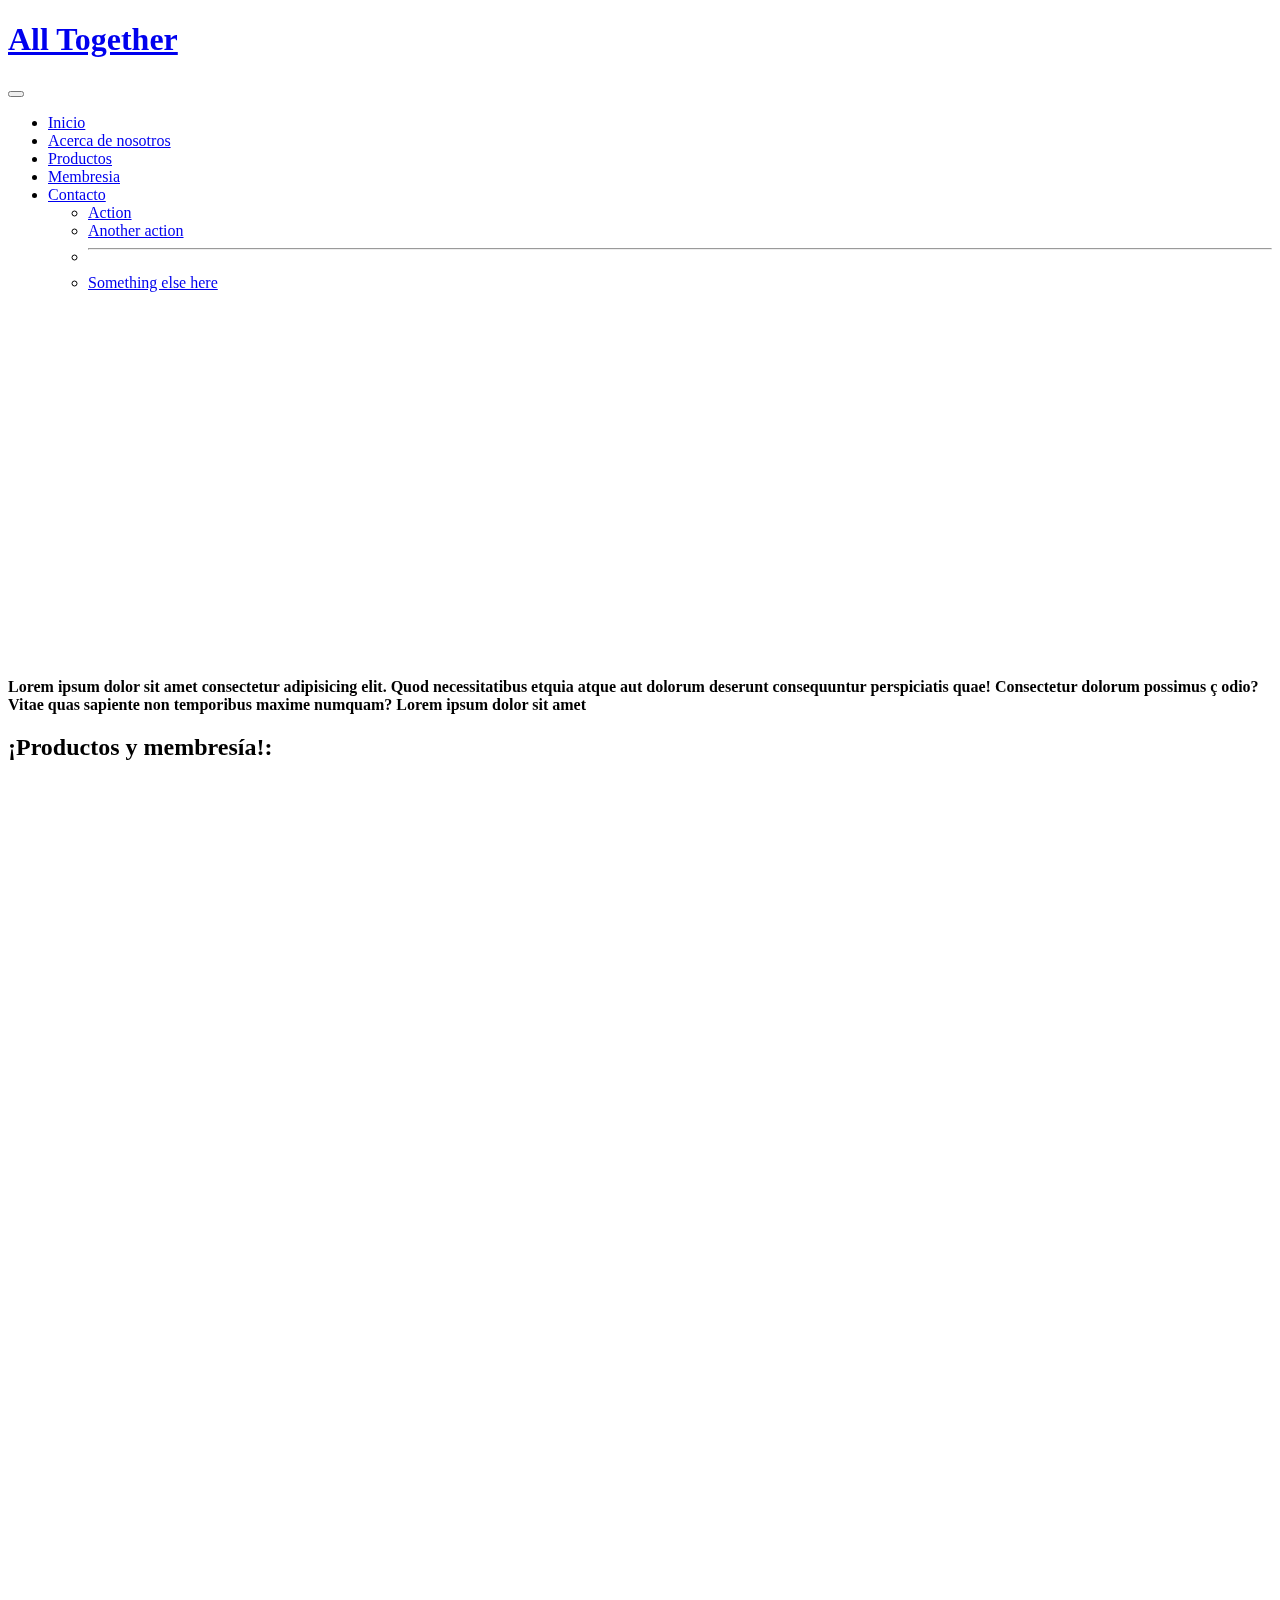
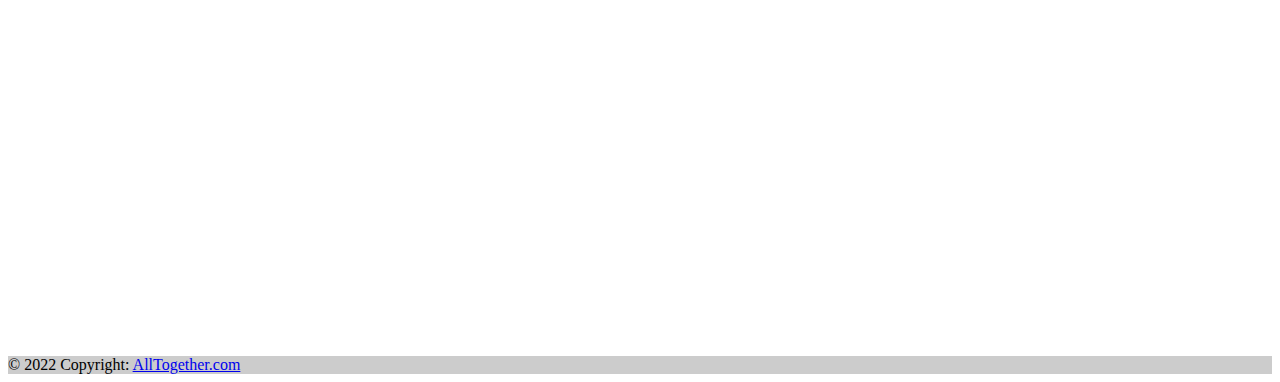
==== index.html @ bae0704a "Inicializando" ====
<!DOCTYPE html>
<html lang="en">
<!---------------------------------------HEAD--------------------------------------->

<head>
    <meta charset="UTF-8">
    <meta http-equiv="X-UA-Compatible" content="IE=edge">
    <meta name="viewport" content="width=device-width, initial-scale=1.0">
    <meta name="viewport" content="width=device-width, initial-scale=1">
    <!--------------LIBRERIAS-------------->
    <link href="https://unpkg.com/aos@2.3.1/dist/aos.css" rel="stylesheet">
    <!--------------FRAMEWORK-------------->
    <link href="https://cdn.jsdelivr.net/npm/bootstrap@5.0.2/dist/css/bootstrap.min.css" rel="stylesheet"
        integrity="sha384-EVSTQN3/azprG1Anm3QDgpJLIm9Nao0Yz1ztcQTwFspd3yD65VohhpuuCOmLASjC" crossorigin="anonymous">
    <!-----------------CSS----------------->
    <link rel="stylesheet" href="./css/style.css">
    <title>AllTogether</title>
</head>
<!---------------------------------------BODY--------------------------------------->
<body>
<!---------------HEADER---------------->
    <header class="bg-dark text-white">
        <div class="p-3" data-aos="fade-down" data-aos-duration="1000">
            <nav class="navbar navbar-expand-md navbar-light">
                <div class="container-fluid">
                    <div class="mt-3">
                        <a class="navbar-brand" href="/index.html">
                            <h1 class="text-white text-decoration-none">All Together</h1>
                        </a>
                    </div>
                    <button class="navbar-toggler bg-light mb-4" type="button" data-bs-toggle="collapse"
                        data-bs-target="#navbarSupportedContent" aria-controls="navbarSupportedContent"
                        aria-expanded="false" aria-label="Toggle navigation">
                        <span class="navbar-toggler-icon"></span>
                    </button>
                    <div class="collapse navbar-collapse justify-content-md-center" id="navbarSupportedContent">
                        <ul class="navbar-nav  mb-2 mb-lg-0 ">
                            <li class="nav-item">
                                <a class="nav-link active text-white" aria-current="page" href="./index.html">Inicio</a>
                            </li>
                            <li class="nav-item">
                                <a class="nav-link active text-white" href="./pages/acercade.html">Acerca de
                                    nosotros</a>
                            </li>
                            <li class="nav-item">
                                <a class="nav-link active text-white" href="./pages/productos.html">Productos</a>
                            <li class="nav-item">
                                <a class="nav-link active text-white" aria-current="page"
                                    href="./pages/membresia.html">Membresia</a>
                            </li>
                            <li class="nav-item">
                                <a class="nav-link active text-white" aria-current="page"
                                    href="./pages/contacto.html">Contacto</a>
                            </li>
                            <ul class="dropdown-menu">
                                <li><a class="dropdown-item" href="#">Action</a></li>
                                <li><a class="dropdown-item" href="#">Another action</a></li>
                                <li>
                                    <hr class="dropdown-divider">
                                </li>
                                <li><a class="dropdown-item" href="#">Something else here</a></li>
                            </ul>
                        </ul>
                    </div>
                </div>
            </nav>
    </header>
<!----------------MAIN----------------->
    <main class="pt-2 bg-primary text-dark">
        <section>
            <div class="d-sm-flex d-lg-block d-md-block" data-aos="zoom-in" data-aos-duration="1250">
                <iframe class="" height="350" width="100%" src="https://www.youtube.com/embed/xj97eumWxSw"
                    title="YouTube video player" frameborder="0" allow="accelerometer; autoplay; 
            clipboard-write; encrypted-media; gyroscope; picture-in-picture" allowfullscreen>
                </iframe>
                <p class="text-center" ><strong>Lorem ipsum dolor sit amet consectetur adipisicing elit. Quod
                        necessitatibus etquia
                        atque aut dolorum deserunt consequuntur perspiciatis quae! Consectetur dolorum possimus ç
                        odio? Vitae quas sapiente non temporibus maxime numquam? Lorem ipsum dolor sit amet</strong></p>
            </div>
        </section>
<!------------------------------productos y membresia------------------------------>
        <section>
            <h2 class="col-md-6 d-md-flex justify-content-md-end d-xs-block" data-aos="fade-right" data-aos-duration="1000">
                <strong>¡Productos y membresía!:
                </strong>
            </h2>
            <div class="container-fluid d-md-flex justify-content-md-evenly d-xs-flex flex-xs-column">
                <div class="mb-3">
                    <div data-aos="fade-right" data-aos-duration="1000">
                        <h3>-Productos:</h3>
                        <h4>¡Todo lo que vendemos!:</h4>
                        <p>(Click en la imagen)</p>
                    </div>
                    <div data-aos="flip-up" data-aos-duration="1500">
                        <a href="pages/productos.html"><img
                                class="img-fluid img-thumbnail p-3 mb-2 bg-success text-white height: auto"
                                data-aos="flip-up" data-aos-duration="1500" src="./img/productos.png"
                                alt="productos"></a>
                    </div>
                </div>
                <div>
                    <div data-aos="fade-right" data-aos-duration="1000">
                        <h3>-Membresía:</h3>
                        <h4>¡envío gratis y más!:</h4>
                        <p>(Click en la imagen)</p>
                    </div>
                    <div data-aos="flip-up" data-aos-duration="1500">
                        <a href="pages/membresia.html"><img
                                class="img-fluid img-thumbnail p-3 mb-2 bg-success text-white max-width: 100%; height: auto"
                                data-aos="flip-up" data-aos-duration="1500" src="./img/membresia.png"
                                alt="productos"></a>
                    </div>
                </div>
            </div>
        </section>
    </main>
<!---------------FOOTER---------------->
    <footer class="bg-dark text-center text-white">
        <div class="container p-4" data-aos="zoom-in" data-aos-duration="500">
<!-------Descripcion-------->
            <section class="mb-4">
                <p>
                    Lorem ipsum dolor sit amet consectetur adipisicing elit. Sunt distinctio earum
                    repellat quaerat voluptatibus placeat nam, commodi optio pariatur est quia magnam
                    eum harum corrupti dicta, aliquam sequi voluptate quas.
                </p>
            </section>
<!----------Lista----------->
            <section class="">
                <div class="row">
                    <div class="col-lg-3 col-md-6 mb-4 mb-md-0">
                        <h5 class="text-uppercase">Información:</h5>
                        <ul class="list-unstyled">
                            <li>
                                <a href="./pages/acercade.html" class="text-white">Acerca de Nosotros</a>
                            </li>
                            <li>
                                <a href="./pages/politicadeprivacidad.html" class="text-white">Politica de
                                    privacidad</a>
                            </li>
                        </ul>
                    </div>
                    <div class="col-lg-3 col-md-6 mb-4 mb-md-0">
                        <h5 class="text-uppercase">Tienda:</h5>
                        <ul class="list-unstyled">
                            <li>
                                <a href="./pages/productos.html" class="text-white">Productos</a>
                            </li>
                            <li>
                                <a href="./pages/membresia.html" class="text-white">Membresía</a>
                            </li>
                        </ul>
                    </div>
                    <div class="col-lg-3 col-md-6 mb-4 mb-md-0">
                        <h5 class="text-uppercase">Contacto:</h5>
                        <ul class="list-unstyled">
                            <li>
                                <a href="./pages/contacto.html" class="text-white">Contacto por formulario</a>
                            </li>
                        </ul>
                    </div>
<!------Redes Sociales------>
                    <div class="col-lg-3 col-md-6 mb-4 mb-md-0">
                        <h5 class="text-uppercase">Redes Sociales:</h5>
                        <section>
                            <a class="btn btn-outline-light btn-floating" target="_blank"
                                href="https:/www.whatsapp.com"><img src="./img/whatsapp.svg" alt="Logo"></a>
                            <a class="btn btn-outline-light btn-floating" target="_blank"
                                href="https:/www.telegram.com"><img src="./img/telegram.svg" alt="Logo"></a>
                            <a class="btn btn-outline-light btn-floating" target="_blank"
                                href="https:/www.facebook.com"><img src="./img/facebook.svg" alt="Logo"></a>
                            <a class="btn btn-outline-light btn-floating" target="_blank" 
                                href="https:/twitter.com"><img src="./img/twitter.svg" alt="Logo"></a>
                        </section>
                    </div>
                </div>
            </section>
        </div>
<!-----Copyright----->
        <div class="text-center p-3" style="background-color: rgba(0, 0, 0, 0.2);">
            © 2022 Copyright:
            <a class="text-white" href="https://mdbootstrap.com/">AllTogether.com</a>
        </div>
<!-----Copyright----->
    </footer>
    <!------------------------------JS-------------------------------->
    <script src="https://unpkg.com/aos@next/dist/aos.js"></script>
    <script>
        AOS.init();
    </script>

    <script src="https://cdn.jsdelivr.net/npm/bootstrap@5.0.2/dist/js/bootstrap.bundle.min.js"
        integrity="sha384-MrcW6ZMFYlzcLA8Nl+NtUVF0sA7MsXsP1UyJoMp4YLEuNSfAP+JcXn/tWtIaxVXM"
        crossorigin="anonymous"></script>

</body>
</html>
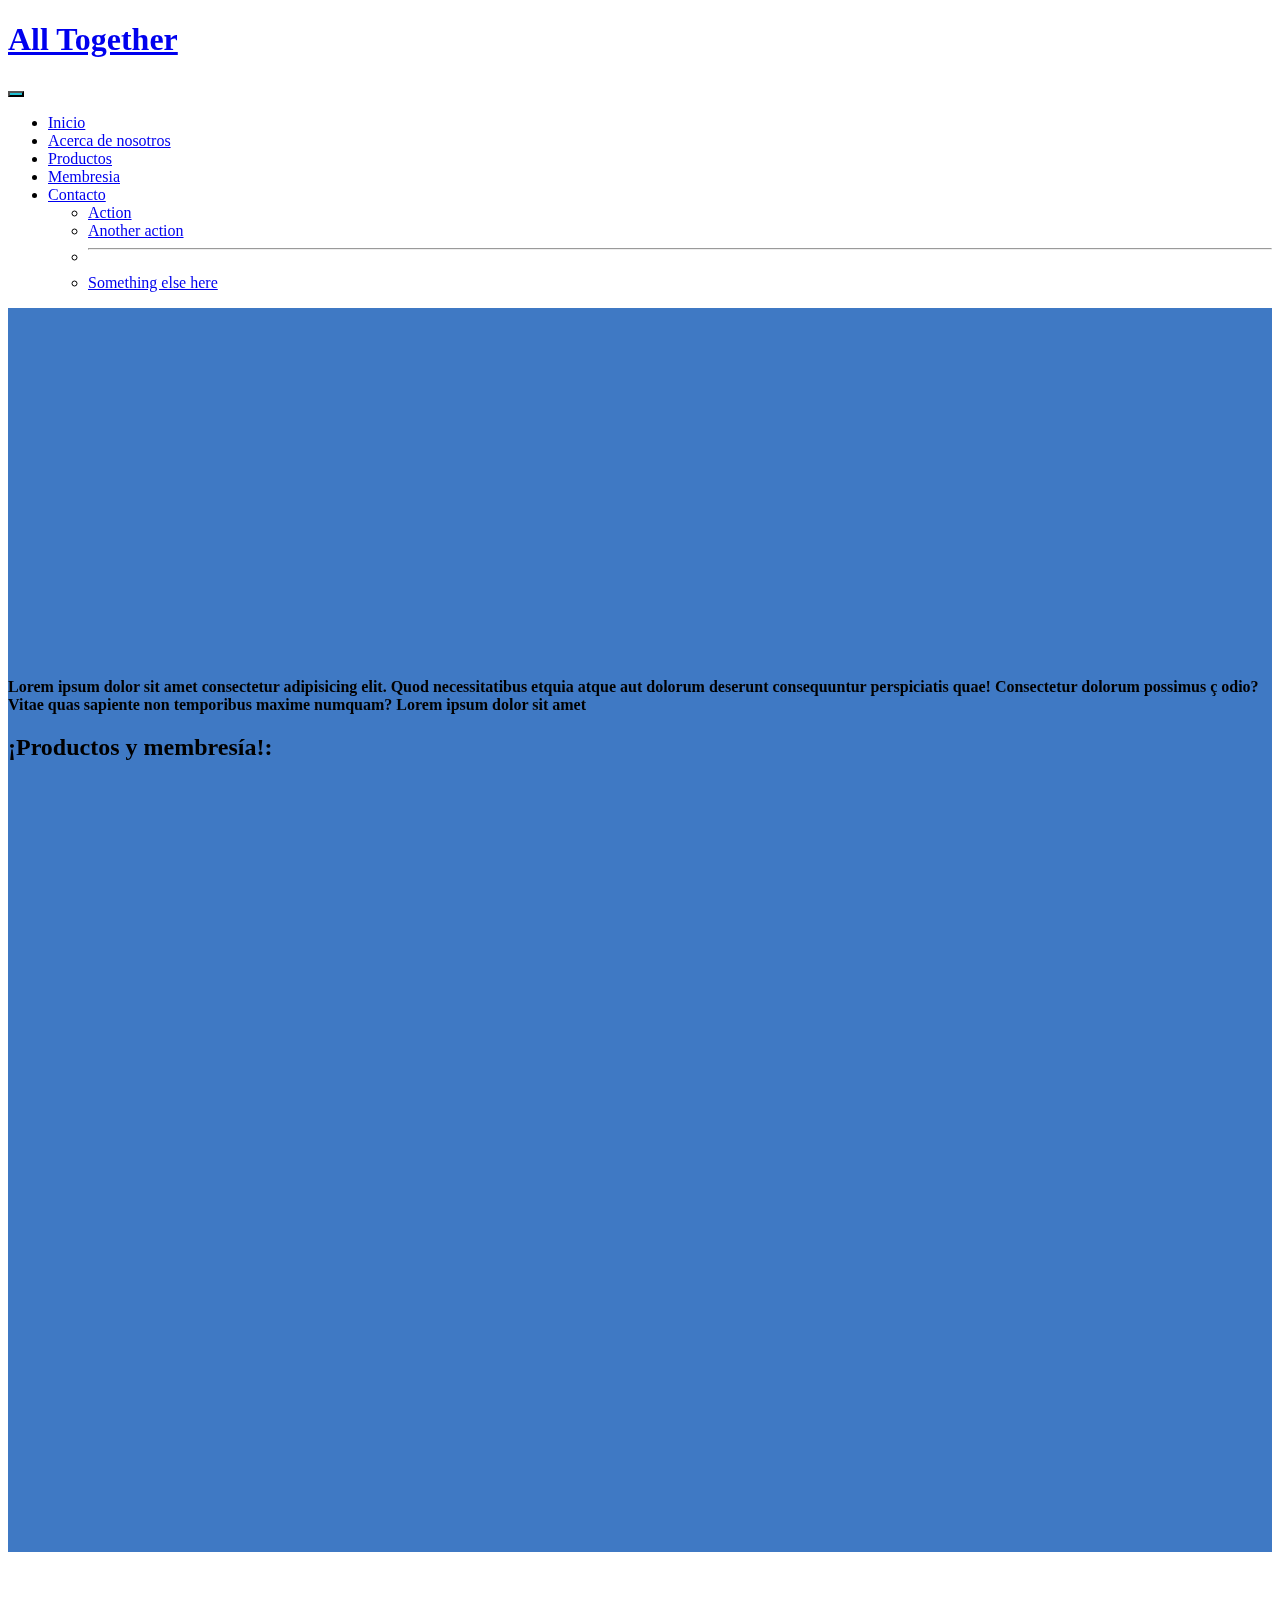
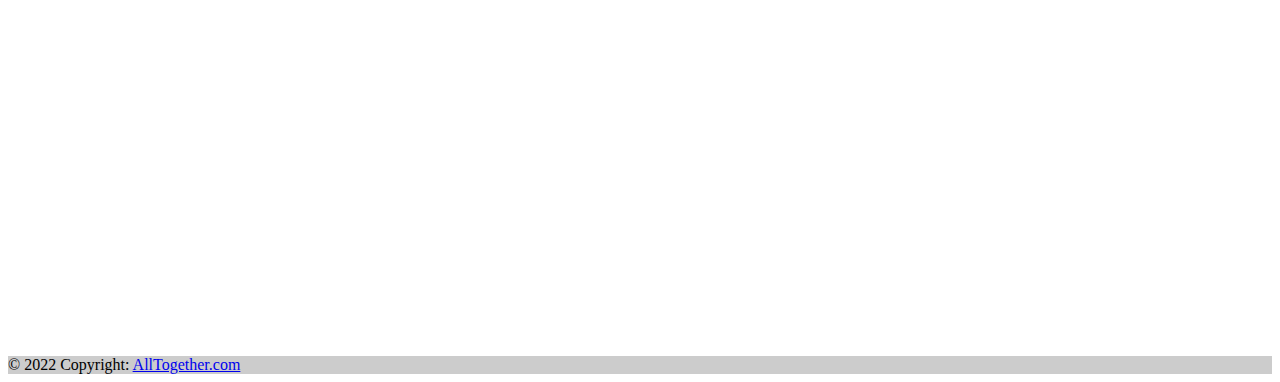
==== commit 58b8af3c: "min-height y diseño del sitio web" ====
--- a/index.html
+++ b/index.html
@@ -17,7 +17,9 @@
     <title>AllTogether</title>
 </head>
 <!---------------------------------------BODY--------------------------------------->
-<body>
+<body >
+    <div class="overflow-scroll"></div>
+    
 <!---------------HEADER---------------->
     <header class="bg-dark text-white">
         <div class="p-3" data-aos="fade-down" data-aos-duration="1000">
@@ -28,7 +30,7 @@
                             <h1 class="text-white text-decoration-none">All Together</h1>
                         </a>
                     </div>
-                    <button class="navbar-toggler bg-light mb-4" type="button" data-bs-toggle="collapse"
+                    <button class="navbar-toggler mb-4" type="button" data-bs-toggle="collapse" style="background-color:#20C1D3"
                         data-bs-target="#navbarSupportedContent" aria-controls="navbarSupportedContent"
                         aria-expanded="false" aria-label="Toggle navigation">
                         <span class="navbar-toggler-icon"></span>
@@ -66,7 +68,7 @@
             </nav>
     </header>
 <!----------------MAIN----------------->
-    <main class="pt-2 bg-primary text-dark">
+    <main class="pt-2" style="background-color: #3F79C4">
         <section>
             <div class="d-sm-flex d-lg-block d-md-block" data-aos="zoom-in" data-aos-duration="1250">
                 <iframe class="" height="350" width="100%" src="https://www.youtube.com/embed/xj97eumWxSw"
@@ -94,7 +96,7 @@
                     </div>
                     <div data-aos="flip-up" data-aos-duration="1500">
                         <a href="pages/productos.html"><img
-                                class="img-fluid img-thumbnail p-3 mb-2 bg-success text-white height: auto"
+                                class="img-fluid img-thumbnail p-3 mb-2 text-white height: auto" style="background-color: #0E345B"
                                 data-aos="flip-up" data-aos-duration="1500" src="./img/productos.png"
                                 alt="productos"></a>
                     </div>
@@ -107,7 +109,7 @@
                     </div>
                     <div data-aos="flip-up" data-aos-duration="1500">
                         <a href="pages/membresia.html"><img
-                                class="img-fluid img-thumbnail p-3 mb-2 bg-success text-white max-width: 100%; height: auto"
+                                class="img-fluid img-thumbnail p-3 mb-2 text-white height: auto" style="background-color: #0E345B"
                                 data-aos="flip-up" data-aos-duration="1500" src="./img/membresia.png"
                                 alt="productos"></a>
                     </div>
